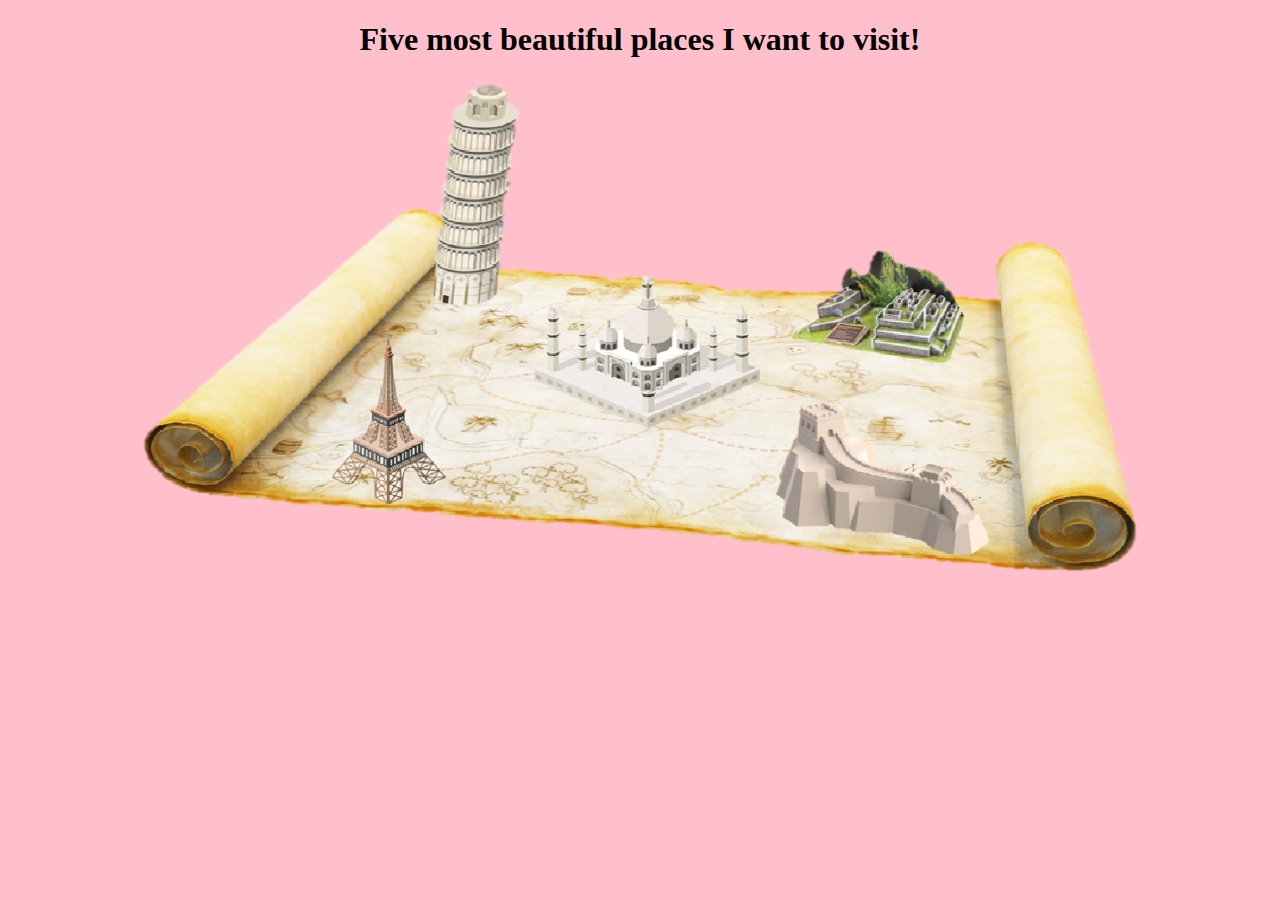
==== index.html @ 361c7cbe "Add files via upload" ====
<!DOCTYPE html>
<html>

<head>

</head>

<body bgcolor="pink">
    <div style="vertical-align:middle;text-align: center;">
        <h1>Five most beautiful places I want to visit!</h1>
        <div style="vertical-align:middle;text-align: center;">
            <img src="5.png" width="1000" height="500" usemap="#map1" /></div>
        <p class="pointer"></p>
        <map name="map1">
        <area shape= "rect" coords="280,0,400,230" href="towerOfPisa.html"  #p title="Leaning Tower of Pisa-Italy"/>
        <area shape= "rect" coords="180,250,310,430" href="eiffelTower.html"#p title="Eiffel Tower-France"/>
        <area shape= "rect" coords="390,190,630,350" href="tajMahal.html"#p title="Taj Mahal-India"/>
        <area shape= "rect" coords="650,160,830,300" href="machuPikchu.html"#p title="Machu Pikchu-Peru"/>
        <area shape= "rect" coords="620,300,850,480" href="greatWallOfChaina.html"#p title="Great Wall of China-China"/>
    
    </map>
</body>

</html>
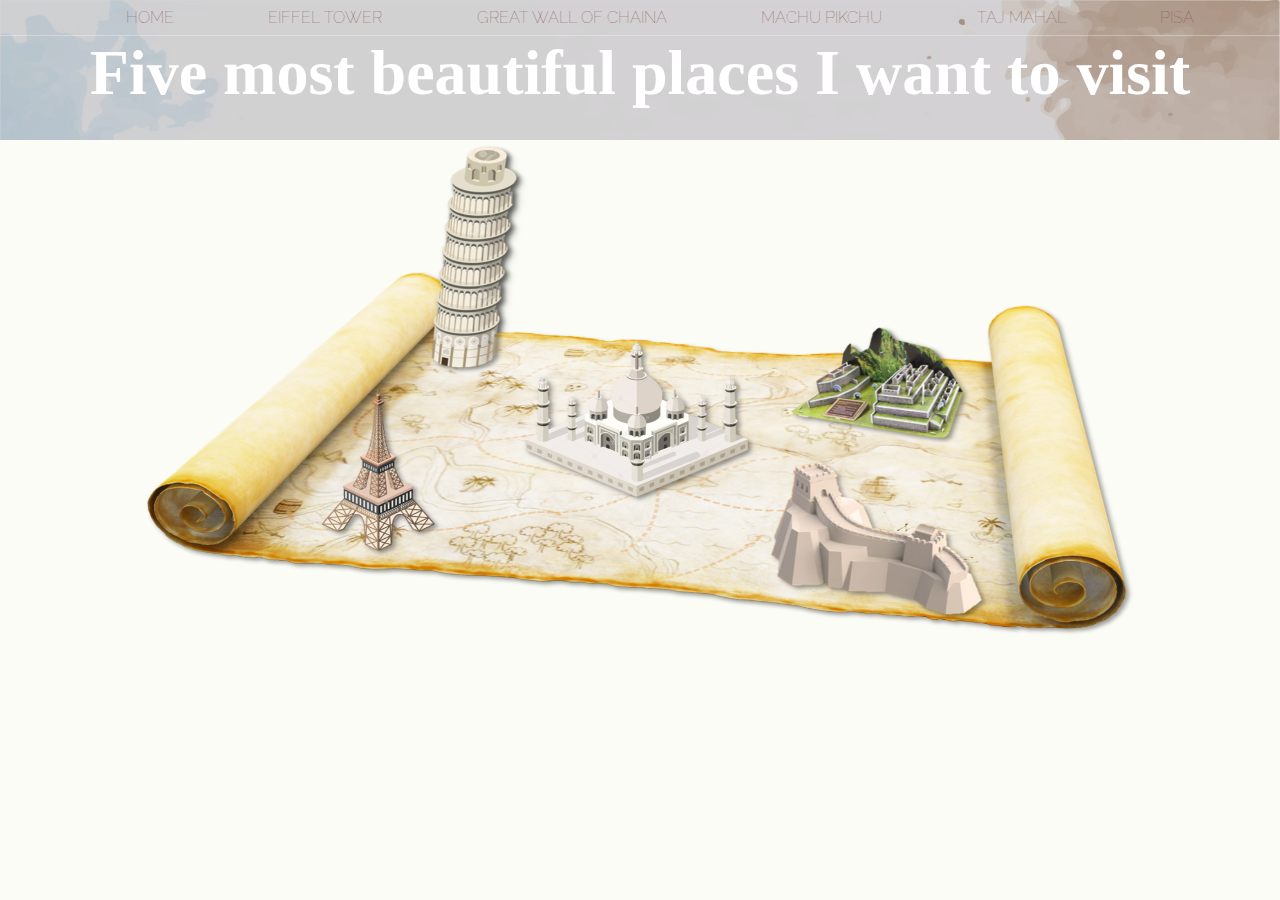
==== commit d316924b: "Add files via upload" ====
--- a/index.html
+++ b/index.html
@@ -2,14 +2,30 @@
 <html>
 
 <head>
+    <link rel="stylesheet" href="styles.css" />
 
 </head>
 
-<body bgcolor="pink">
+<body bgcolor="fcfcf6">
+
+
+    <header class="main-header">
+        <nav class="nav main-nav">
+            <ul>
+                <li><a href="index.html">HOME</a></li>
+                <li><a href="eiffelTower.html">EIFFEL TOWER</a></li>
+                <li><a href="greatWallOfChaina.html">GREAT WALL OF CHAINA</a></li>
+                <li><a href="machuPikchu.html">MACHU PIKCHU</a></li>
+                <li><a href="tajMahal.html">TAJ MAHAL</a></li>
+                <li><a href="towerOfPisa.html">PISA</a></li>
+            </ul>
+        </nav>
+        <h1 class="band-name band-name-large">Five most beautiful places I want to visit</h1>
+    </header>
+
     <div style="vertical-align:middle;text-align: center;">
-        <h1>Five most beautiful places I want to visit!</h1>
         <div style="vertical-align:middle;text-align: center;">
-            <img src="5.png" width="1000" height="500" usemap="#map1" /></div>
+            <img src="3.png" width="1000" height="500" usemap="#map1" /></div>
         <p class="pointer"></p>
         <map name="map1">
         <area shape= "rect" coords="280,0,400,230" href="towerOfPisa.html"  #p title="Leaning Tower of Pisa-Italy"/>
--- a/styles.css
+++ b/styles.css
@@ -0,0 +1,65 @@
+@import url('https://fonts.googleapis.com/css?family=Raleway:300,400');
+@font-face {
+    font-family: "Booter - Zero Zero";
+    src: url("Fonts/Booter - Zero Zero.woff") format("woff"), url("Fonts/Booter - Zero Zero.woff2") format("woff2");
+    font-weight: normal;
+    font-style: normal;
+}
+
+* {
+    box-sizing: border-box;
+    font-family: Raleway;
+    font-size: medium;
+}
+
+html,
+body {
+    margin: 0;
+    padding: 0;
+}
+
+.nav ul {
+    margin: 0;
+}
+
+.nav li {
+    display: inline;
+}
+
+.nav a {
+    display: inline-block;
+    padding: .5em;
+    color: rgb(136, 74, 74);
+    text-decoration: none;
+}
+
+.main-nav {
+    text-align: center;
+    font-size: .9em;
+    font-weight: lighter;
+    border-bottom: 1px solid rgba(255, 255, 255, .3)
+}
+
+.main-nav li {
+    padding: 0 3%;
+}
+
+.main-header {
+    background-color: #473d3d38;
+    background-image: url("g7.jpeg");
+    background-blend-mode: multiply;
+    background-size: cover;
+    padding-bottom: 30px;
+}
+
+.band-name {
+    text-align: center;
+    margin: 0;
+    font-family: "Charlemagne Std Bold";
+    font-weight: bold;
+    color: white;
+}
+
+.band-name-large {
+    font-size: 4em;
+}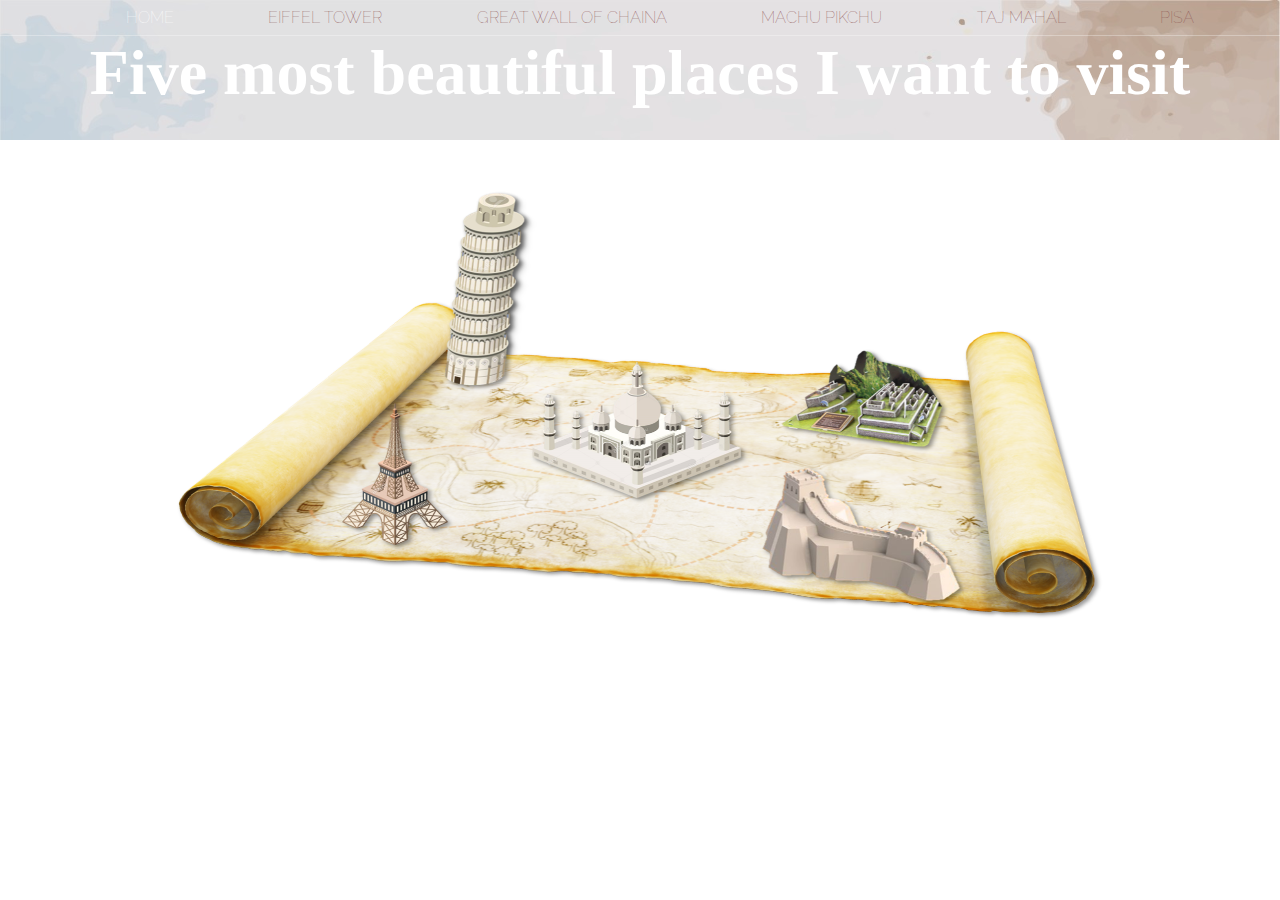
==== commit f48e5ebf: "Add files via upload" ====
--- a/index.html
+++ b/index.html
@@ -6,13 +6,13 @@
 
 </head>
 
-<body bgcolor="fcfcf6">
+<body class="background-color">
 
 
     <header class="main-header">
         <nav class="nav main-nav">
             <ul>
-                <li><a href="index.html">HOME</a></li>
+                <li><a href="index.html" style="color: white">HOME </a></li>
                 <li><a href="eiffelTower.html">EIFFEL TOWER</a></li>
                 <li><a href="greatWallOfChaina.html">GREAT WALL OF CHAINA</a></li>
                 <li><a href="machuPikchu.html">MACHU PIKCHU</a></li>
@@ -20,19 +20,20 @@
                 <li><a href="towerOfPisa.html">PISA</a></li>
             </ul>
         </nav>
-        <h1 class="band-name band-name-large">Five most beautiful places I want to visit</h1>
+        <h1 class="site-name site-name-large">Five most beautiful places I want to visit</h1>
     </header>
 
     <div style="vertical-align:middle;text-align: center;">
         <div style="vertical-align:middle;text-align: center;">
-            <img src="3.png" width="1000" height="500" usemap="#map1" /></div>
+        </div>
+        <img src="Images/3.png" class="map-image" usemap="#map1" />
         <p class="pointer"></p>
         <map name="map1">
-        <area shape= "rect" coords="280,0,400,230" href="towerOfPisa.html"  #p title="Leaning Tower of Pisa-Italy"/>
+        <area shape= "rect" coords="300,35,400,230" href="towerOfPisa.html"  #p title="Leaning Tower of Pisa-Italy"/>
         <area shape= "rect" coords="180,250,310,430" href="eiffelTower.html"#p title="Eiffel Tower-France"/>
         <area shape= "rect" coords="390,190,630,350" href="tajMahal.html"#p title="Taj Mahal-India"/>
         <area shape= "rect" coords="650,160,830,300" href="machuPikchu.html"#p title="Machu Pikchu-Peru"/>
-        <area shape= "rect" coords="620,300,850,480" href="greatWallOfChaina.html"#p title="Great Wall of China-China"/>
+        <area shape= "rect" coords="620,300,850,460" href="greatWallOfChaina.html"#p title="Great Wall of China-China"/>
     
     </map>
 </body>
--- a/styles.css
+++ b/styles.css
@@ -1,11 +1,4 @@
 @import url('https://fonts.googleapis.com/css?family=Raleway:300,400');
-@font-face {
-    font-family: "Booter - Zero Zero";
-    src: url("Fonts/Booter - Zero Zero.woff") format("woff"), url("Fonts/Booter - Zero Zero.woff2") format("woff2");
-    font-weight: normal;
-    font-style: normal;
-}
-
 * {
     box-sizing: border-box;
     font-family: Raleway;
@@ -45,14 +38,14 @@
 }
 
 .main-header {
-    background-color: #473d3d38;
-    background-image: url("g7.jpeg");
+    background-color: #97858538;
+    background-image: url("Images/g7.jpeg");
     background-blend-mode: multiply;
     background-size: cover;
     padding-bottom: 30px;
 }
 
-.band-name {
+.site-name {
     text-align: center;
     margin: 0;
     font-family: "Charlemagne Std Bold";
@@ -60,6 +53,27 @@
     color: white;
 }
 
-.band-name-large {
+.site-name-large {
     font-size: 4em;
+}
+
+.about-site-image {
+    float: left;
+    height: 400px;
+    width: 350px;
+    margin: 15px;
+    border-radius: 50%;
+}
+
+.map-image {
+    padding: 2em;
+    height: 500px;
+    width: 1000px;
+    margin: 15px;
+}
+
+.about-size {
+    font-size: 6mm;
+    padding-right: 12mm;
+    word-spacing: .5mm;
 }